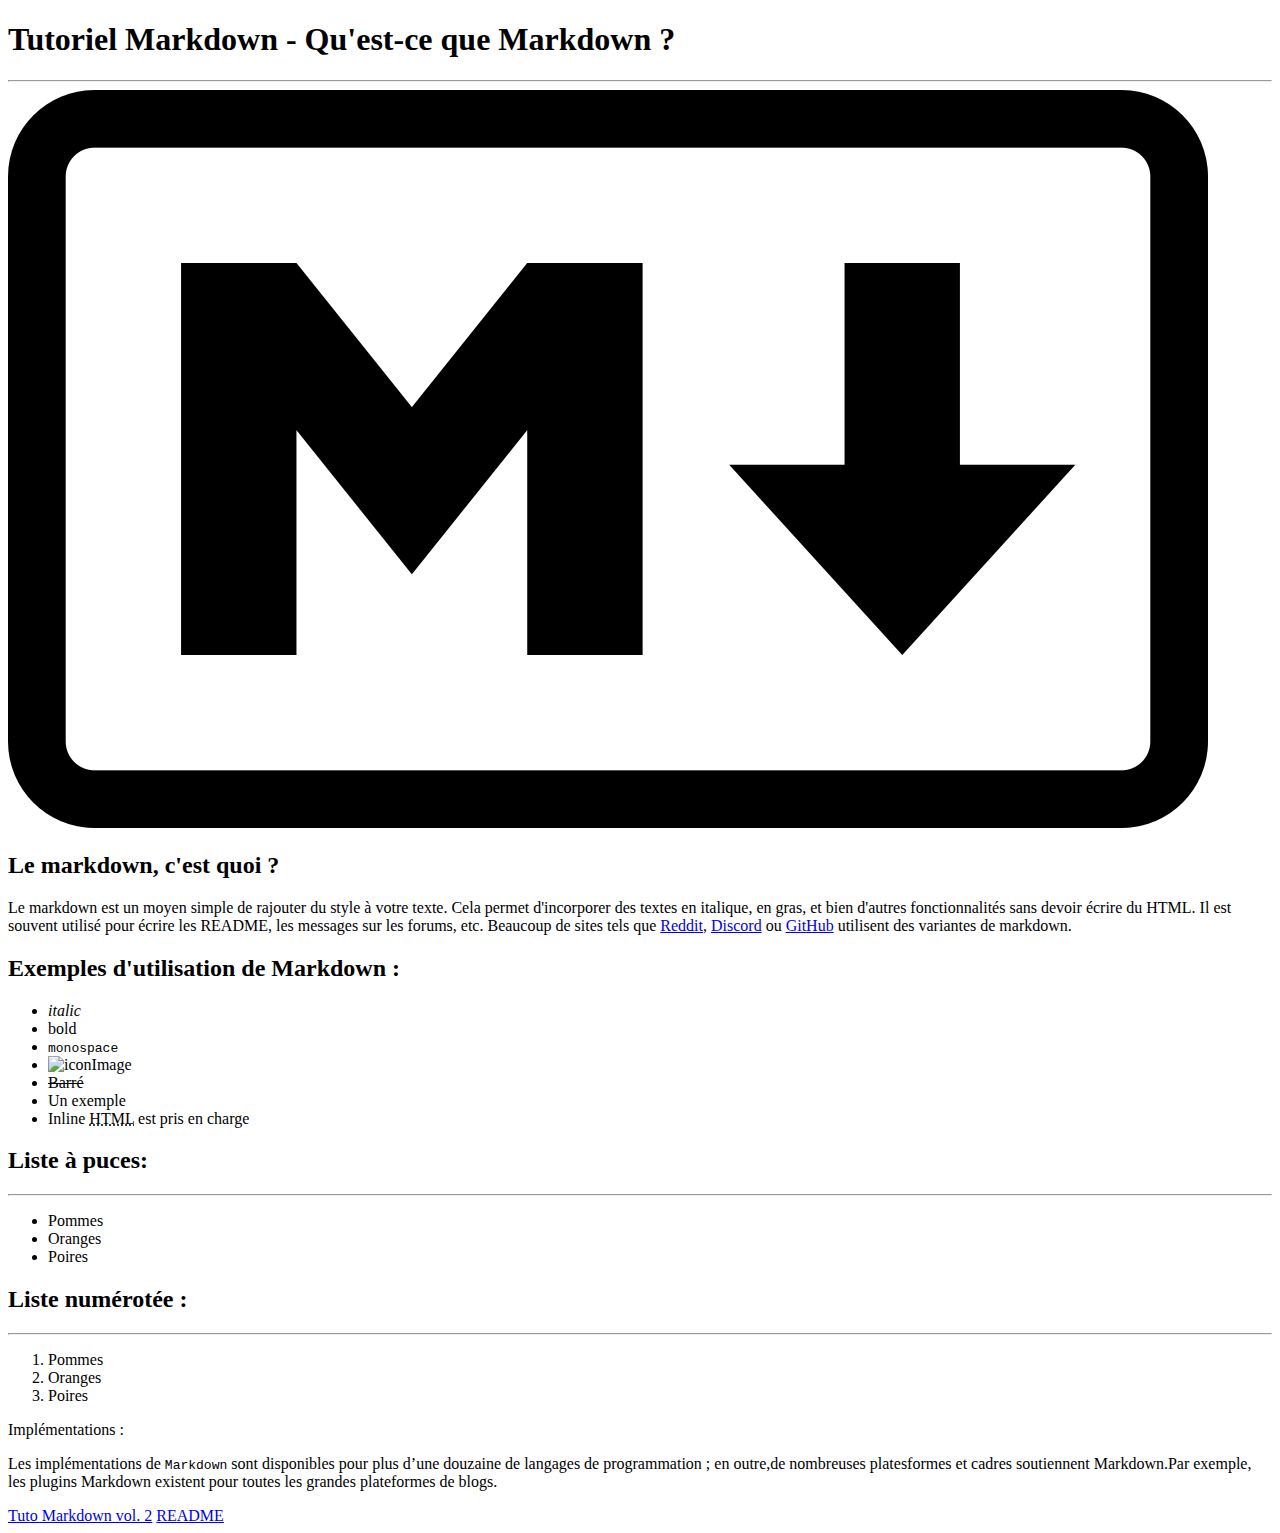
==== index.html @ 51e63a71 "Exercice Markdown to HTML" ====
<!DOCTYPE html>
<html lang="en">
<head>
    <meta charset="UTF-8">
    <meta name="viewport" content="width=device-width, initial-scale=1.0">
    <title>Tuto Markdown vol. 1</title>
</head>
<body>
    <h1>Tutoriel Markdown - Qu'est-ce que Markdown ?</h1>
    <hr>
    <img src="markdown.png" alt="logo Markdown">
    <h2>Le markdown, c'est quoi ?</h2>
    <p>Le markdown est un moyen simple de rajouter du style à votre texte. Cela permet d'incorporer des textes en italique, en gras, et bien d'autres fonctionnalités sans devoir écrire du HTML. Il est souvent utilisé pour écrire les README, les messages sur les forums, etc. Beaucoup de sites tels que <a href="https://www.reddit.com/">Reddit</a>, <a href="https://discord.com/">Discord</a> ou <a href="https://github.com/">GitHub</a> utilisent des variantes de markdown.</p>
    <h2>Exemples d'utilisation de Markdown :</h2>
    <ul>
        <li><em>italic</em></li>
        <li><bold>bold</bold></li>
        <li><tt>monospace</tt></li> <!-- Not HTML5 => <style="monospace"> (or <code>) -->
        <li><img src="broken.pgn" alt="icon">Image</li> <!-- Deliberately broken -->
        <li><del>Barré</del></li>
        <li><a href="http://exemple.com"></a>Un exemple</li>
        <li>Inline <abbr title="Hypertext Markup Language">HTML</abbr> est pris en charge</li>
    </ul>
    <h2>Liste à puces:</h2>
    <hr>
    <ul>
        <li>Pommes</li>
        <li>Oranges</li>
        <li>Poires</li>
    </ul>
    <h2>Liste numérotée :</h2>
    <hr>
    <ol>
        <li>Pommes</li>
        <li>Oranges</li>
        <li>Poires</li>
    </ol>
    <p><bold>Implémentations :</bold></p>
    <p>Les implémentations de <code>Markdown</code> sont disponibles pour plus d’une douzaine de langages de programmation ; en outre,de nombreuses platesformes et cadres soutiennent Markdown.Par exemple, les plugins Markdown existent pour toutes les grandes plateformes de blogs.</p>
    <a href="markdown-syntax.html">Tuto Markdown vol. 2</a>
    <a href="README.md">README</a>
</body>
</html>
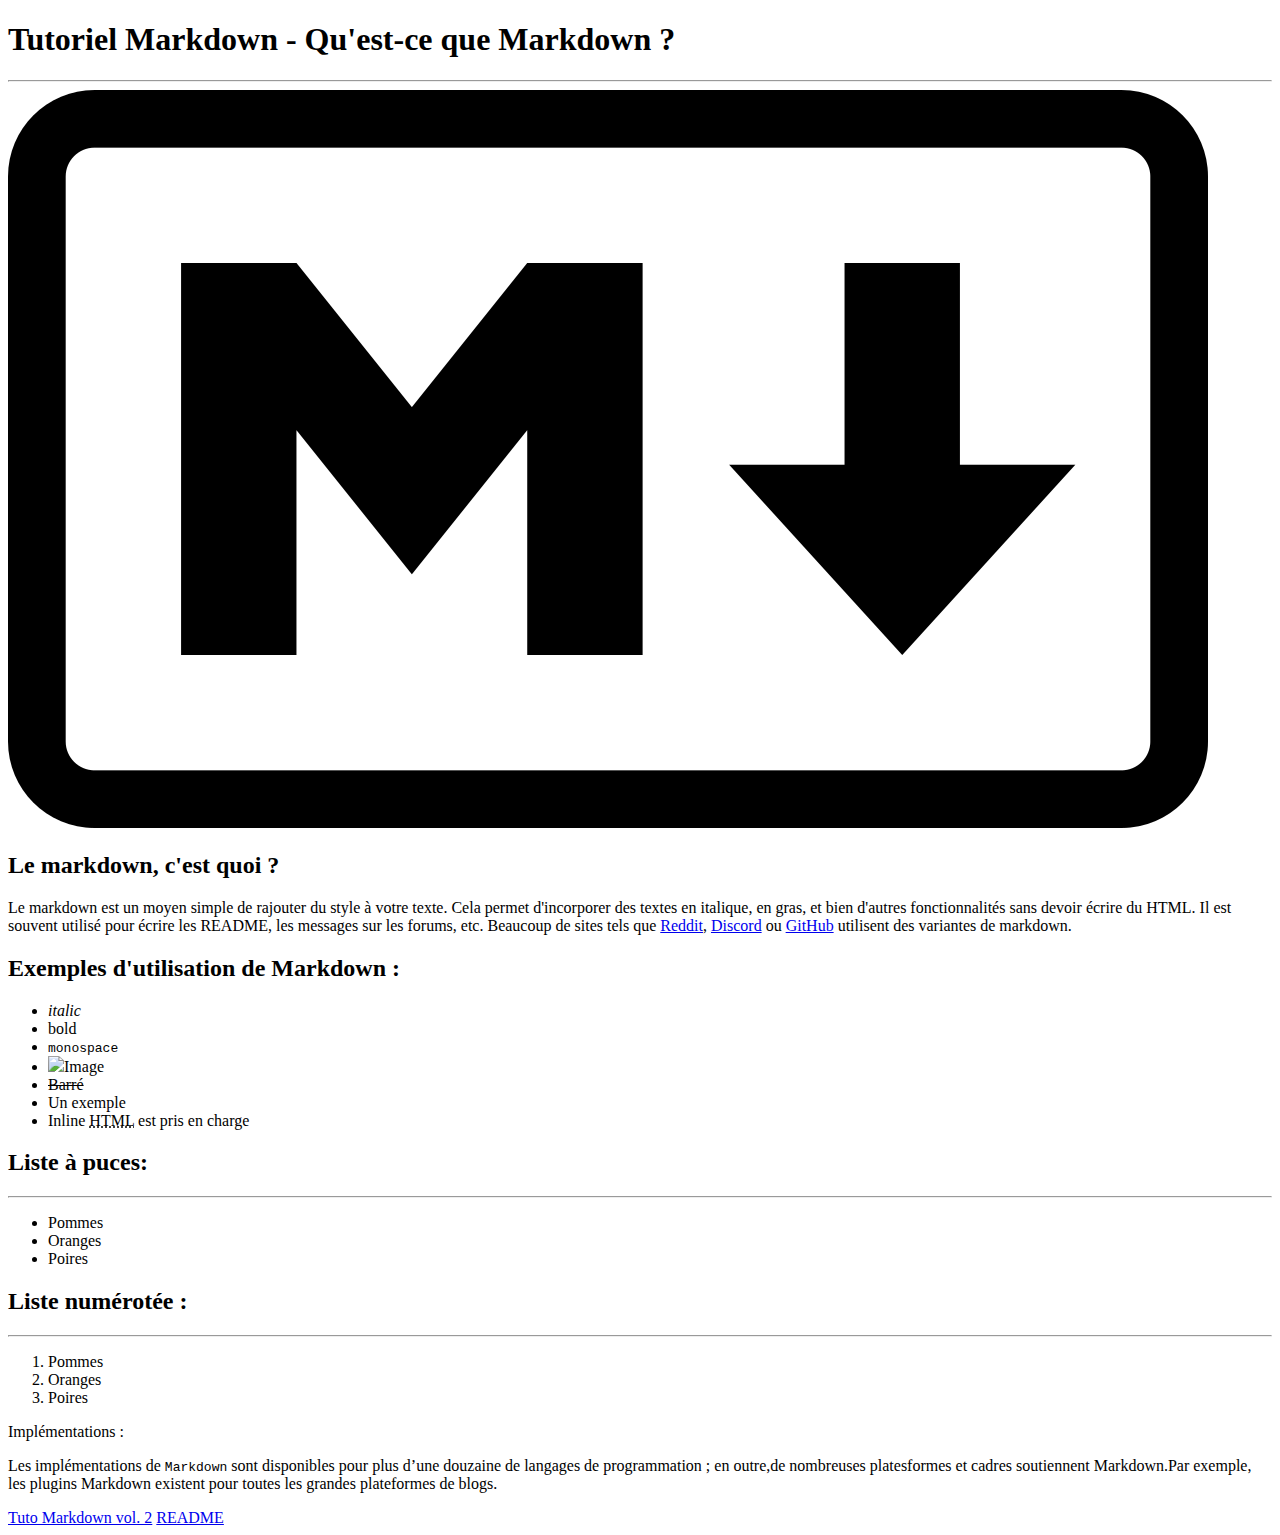
==== commit 48be35f2: "Quelques améliorations d'affichage + ajout de titres sur vol. 2" ====
--- a/index.html
+++ b/index.html
@@ -16,7 +16,7 @@
         <li><em>italic</em></li>
         <li><bold>bold</bold></li>
         <li><tt>monospace</tt></li> <!-- Not HTML5 => <style="monospace"> (or <code>) -->
-        <li><img src="broken.pgn" alt="icon">Image</li> <!-- Deliberately broken -->
+        <li><img src="broken.pgn">Image</li> <!-- Deliberately broken -->
         <li><del>Barré</del></li>
         <li><a href="http://exemple.com"></a>Un exemple</li>
         <li>Inline <abbr title="Hypertext Markup Language">HTML</abbr> est pris en charge</li>
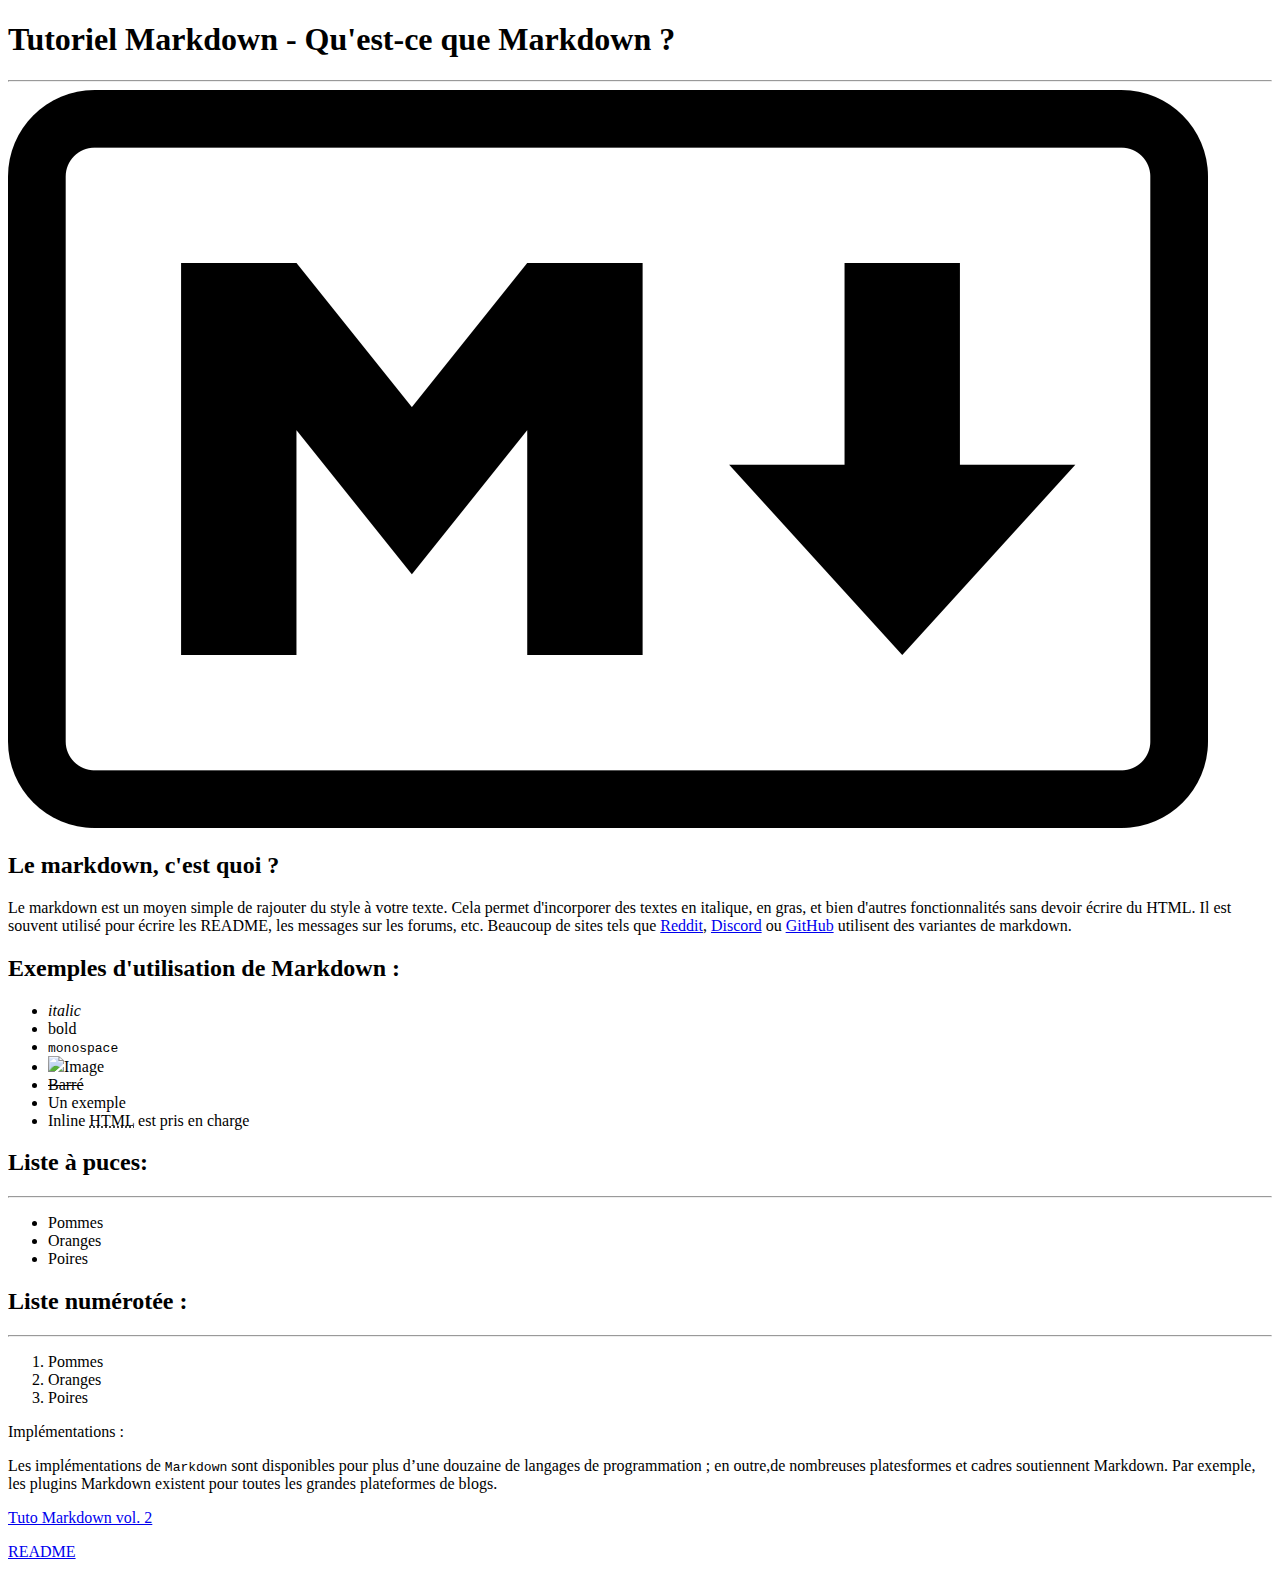
==== commit 67404f7d: "Derniers ajustements" ====
--- a/index.html
+++ b/index.html
@@ -36,8 +36,8 @@
         <li>Poires</li>
     </ol>
     <p><bold>Implémentations :</bold></p>
-    <p>Les implémentations de <code>Markdown</code> sont disponibles pour plus d’une douzaine de langages de programmation ; en outre,de nombreuses platesformes et cadres soutiennent Markdown.Par exemple, les plugins Markdown existent pour toutes les grandes plateformes de blogs.</p>
-    <a href="markdown-syntax.html">Tuto Markdown vol. 2</a>
-    <a href="README.md">README</a>
+    <p>Les implémentations de <code>Markdown</code> sont disponibles pour plus d’une douzaine de langages de programmation ; en outre,de nombreuses platesformes et cadres soutiennent Markdown. Par exemple, les plugins Markdown existent pour toutes les grandes plateformes de blogs.</p>
+    <p><a href="markdown-syntax.html">Tuto Markdown vol. 2</a></p>
+    <p><a href="README.md">README</a></p>
 </body>
 </html>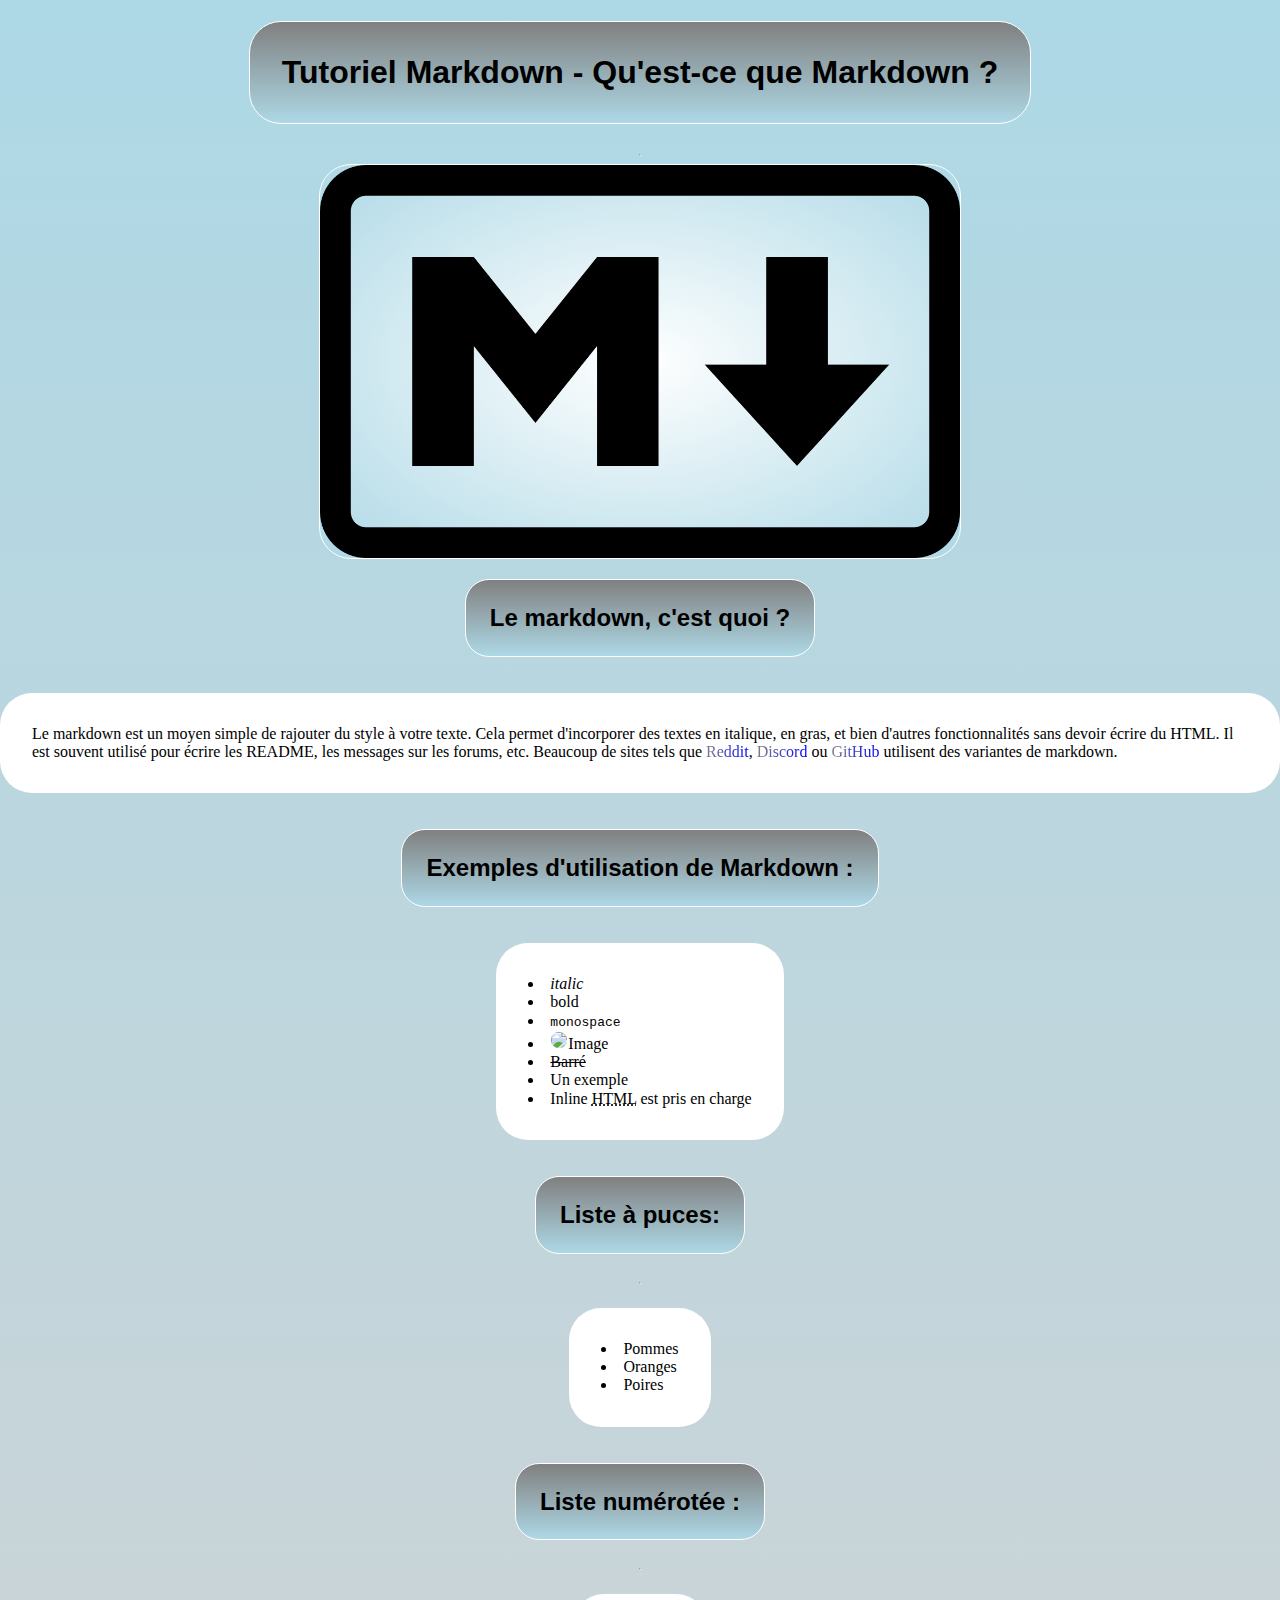
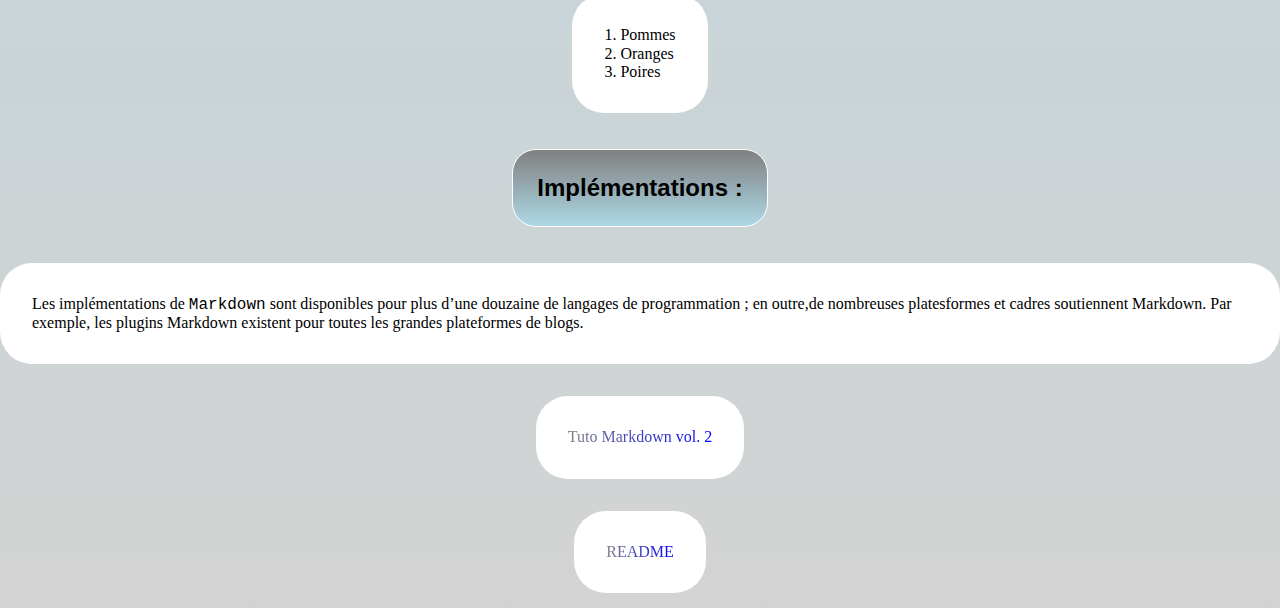
==== commit e4a73e31: "Derniers ajustements" ====
--- a/index.html
+++ b/index.html
@@ -3,6 +3,8 @@
 <head>
     <meta charset="UTF-8">
     <meta name="viewport" content="width=device-width, initial-scale=1.0">
+    <link rel="stylesheet" href="normalize.css">
+    <link rel="stylesheet" href="stylesheet.css">
     <title>Tuto Markdown vol. 1</title>
 </head>
 <body>
@@ -35,7 +37,7 @@
         <li>Oranges</li>
         <li>Poires</li>
     </ol>
-    <p><bold>Implémentations :</bold></p>
+    <h2>Implémentations :</h2>
     <p>Les implémentations de <code>Markdown</code> sont disponibles pour plus d’une douzaine de langages de programmation ; en outre,de nombreuses platesformes et cadres soutiennent Markdown. Par exemple, les plugins Markdown existent pour toutes les grandes plateformes de blogs.</p>
     <p><a href="markdown-syntax.html">Tuto Markdown vol. 2</a></p>
     <p><a href="README.md">README</a></p>
--- a/stylesheet.css
+++ b/stylesheet.css
@@ -0,0 +1,60 @@
+html {
+    box-sizing: border-box;
+}
+
+a {
+    text-decoration: none;
+    background: linear-gradient(90deg, gray, blue);
+    background-clip: text;
+    color: transparent;
+}
+a:hover {
+    background: linear-gradient(90deg,#ff8a00,#e52e71);
+    background-clip: text;
+    color: transparent;
+}
+
+body {
+    display: flex;
+    flex-direction: column;
+    align-items: center;
+    font-family: serif;
+    background-image: linear-gradient(180deg, lightblue, lightgray);
+}
+
+h1, h2, h3, h4, h5, h6 {
+    font-family: sans-serif;
+    background-image: linear-gradient(180deg, gray, lightblue);
+    border: solid 1px white;
+    border-radius: 1em;
+    padding: 1em;
+}
+
+img {
+    max-width: 50%;
+    background-image: radial-gradient(white, lightblue);
+    border: solid 1px white;
+    border-radius: 2em;
+}
+
+table {
+    max-width: 80%;
+    min-width: 600px;
+}
+
+p, ul, ol, table, blockquote, pre {
+    background: white;
+    padding: 2em;
+    border-radius: 2em;
+}
+
+ul, ol {
+    list-style-position: inside;
+}
+
+th {
+    background: lightgray;
+    border-radius: 1em;
+    font-family: sans-serif;
+    padding: 1em;
+}